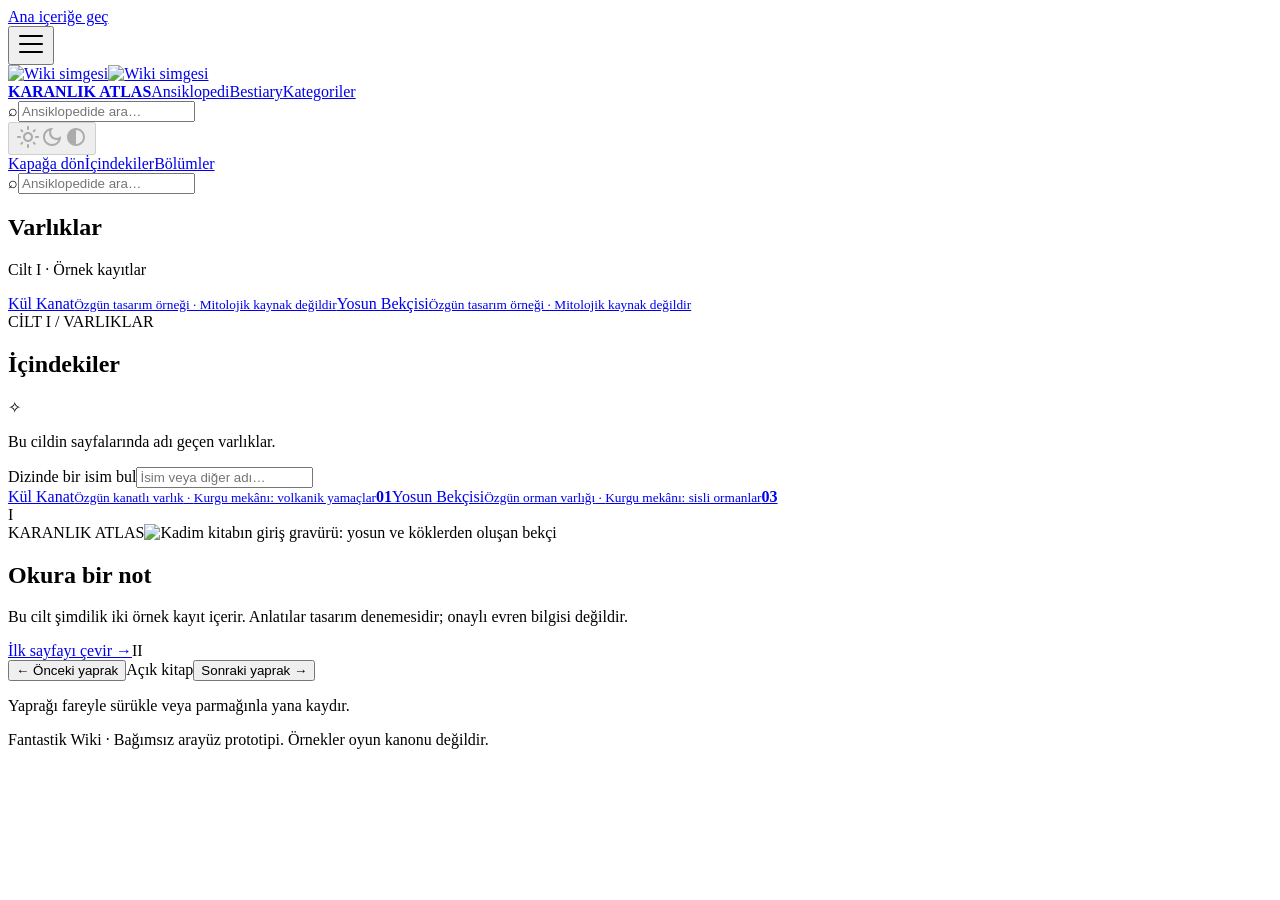
==== koleksiyon/index.html @ 3ed34eb4 "Publish audited fantasy bestiary preview" ====
<!doctype html>
<html lang="tr" dir="ltr" class="plugin-pages plugin-id-default" data-has-hydrated="false">
<head>
<meta charset="UTF-8">
<meta name="generator" content="Docusaurus v3.10.2">
<title data-rh="true">İçindekiler | Karanlık Atlas</title><meta data-rh="true" name="viewport" content="width=device-width,initial-scale=1"><meta data-rh="true" name="twitter:card" content="summary_large_image"><meta data-rh="true" property="og:url" content="https://luciusspinoza-design.github.io/evren-kutuphanesi/koleksiyon/"><meta data-rh="true" property="og:locale" content="tr"><meta data-rh="true" name="docusaurus_locale" content="tr"><meta data-rh="true" name="docusaurus_tag" content="default"><meta data-rh="true" name="docsearch:language" content="tr"><meta data-rh="true" name="docsearch:docusaurus_tag" content="default"><meta data-rh="true" property="og:title" content="İçindekiler | Karanlık Atlas"><link data-rh="true" rel="icon" href="/evren-kutuphanesi/img/sigil.svg"><link data-rh="true" rel="canonical" href="https://luciusspinoza-design.github.io/evren-kutuphanesi/koleksiyon/"><link data-rh="true" rel="alternate" href="https://luciusspinoza-design.github.io/evren-kutuphanesi/koleksiyon/" hreflang="tr"><link data-rh="true" rel="alternate" href="https://luciusspinoza-design.github.io/evren-kutuphanesi/koleksiyon/" hreflang="x-default"><link rel="stylesheet" href="/evren-kutuphanesi/assets/css/styles.7241ff84.css">
<script src="/evren-kutuphanesi/assets/js/runtime~main.72d3a893.js" defer="defer"></script>
<script src="/evren-kutuphanesi/assets/js/main.487dbd17.js" defer="defer"></script>
</head>
<body>
<svg style="display: none;"><defs>
<symbol id="theme-svg-external-link" viewBox="0 0 24 24"><path fill="currentColor" d="M21 13v10h-21v-19h12v2h-10v15h17v-8h2zm3-12h-10.988l4.035 4-6.977 7.07 2.828 2.828 6.977-7.07 4.125 4.172v-11z"/></symbol>
</defs></svg>
<script>!function(){var t=function(){try{return new URLSearchParams(window.location.search).get("docusaurus-theme")}catch(t){}}()||function(){try{return window.localStorage.getItem("theme")}catch(t){}}();document.documentElement.setAttribute("data-theme",t||"dark"),document.documentElement.setAttribute("data-theme-choice",t||"dark")}(),function(){try{const c=new URLSearchParams(window.location.search).entries();for(var[t,e]of c)if(t.startsWith("docusaurus-data-")){var a=t.replace("docusaurus-data-","data-");document.documentElement.setAttribute(a,e)}}catch(t){}}()</script><div id="__docusaurus"><link rel="preload" as="image" href="/evren-kutuphanesi/img/sigil.svg"><link rel="preload" as="image" href="/evren-kutuphanesi/img/yosun-bekcisi-engraving.png"><div role="region" aria-label="Ana içeriğe geç"><a class="skipToContent_nkWr" href="#__docusaurus_skipToContent_fallback">Ana içeriğe geç</a></div><nav aria-label="Ana menü" class="theme-layout-navbar navbar navbar--fixed-top"><div class="navbar__inner"><div class="theme-layout-navbar-left navbar__items"><button aria-label="Gezinme çubuğunu aç/kapat" aria-expanded="false" class="navbar__toggle clean-btn" type="button"><svg width="30" height="30" viewBox="0 0 30 30" aria-hidden="true"><path stroke="currentColor" stroke-linecap="round" stroke-miterlimit="10" stroke-width="2" d="M4 7h22M4 15h22M4 23h22"></path></svg></button><a class="navbar__brand" href="/evren-kutuphanesi/"><div class="navbar__logo"><img src="/evren-kutuphanesi/img/sigil.svg" alt="Wiki simgesi" class="themedComponent_H8pq themedComponent--light_bo02"><img src="/evren-kutuphanesi/img/sigil.svg" alt="Wiki simgesi" class="themedComponent_H8pq themedComponent--dark_gimN"></div><b class="navbar__title text--truncate">KARANLIK ATLAS</b></a><a class="navbar__item navbar__link" href="/evren-kutuphanesi/wiki/giris/">Ansiklopedi</a><a aria-current="page" class="navbar__item navbar__link navbar__link--active" href="/evren-kutuphanesi/koleksiyon/">Bestiary</a><a class="navbar__item navbar__link" href="/evren-kutuphanesi/wiki/kategoriler/">Kategoriler</a></div><div class="theme-layout-navbar-right navbar__items navbar__items--right"><div class="navbarSearchContainer_zWWo"><div class="wiki-search"><label class="search-label"><span aria-hidden="true">⌕</span><input type="search" aria-label="Wiki içinde ara" placeholder="Ansiklopedide ara…" aria-expanded="false" aria-controls="wiki-search-results" value=""></label></div></div><div class="toggle_DOSK colorModeToggle_ori7"><button class="clean-btn toggleButton_Y9KU toggleButtonDisabled_iuam" type="button" disabled="" title="system mode" aria-label="Karanlık ve aydınlık mod arasında geçiş yapın (şu anda system mode)"><svg viewBox="0 0 24 24" width="24" height="24" aria-hidden="true" class="toggleIcon_dsm5 lightToggleIcon_wRzh"><path fill="currentColor" d="M12,9c1.65,0,3,1.35,3,3s-1.35,3-3,3s-3-1.35-3-3S10.35,9,12,9 M12,7c-2.76,0-5,2.24-5,5s2.24,5,5,5s5-2.24,5-5 S14.76,7,12,7L12,7z M2,13l2,0c0.55,0,1-0.45,1-1s-0.45-1-1-1l-2,0c-0.55,0-1,0.45-1,1S1.45,13,2,13z M20,13l2,0c0.55,0,1-0.45,1-1 s-0.45-1-1-1l-2,0c-0.55,0-1,0.45-1,1S19.45,13,20,13z M11,2v2c0,0.55,0.45,1,1,1s1-0.45,1-1V2c0-0.55-0.45-1-1-1S11,1.45,11,2z M11,20v2c0,0.55,0.45,1,1,1s1-0.45,1-1v-2c0-0.55-0.45-1-1-1C11.45,19,11,19.45,11,20z M5.99,4.58c-0.39-0.39-1.03-0.39-1.41,0 c-0.39,0.39-0.39,1.03,0,1.41l1.06,1.06c0.39,0.39,1.03,0.39,1.41,0s0.39-1.03,0-1.41L5.99,4.58z M18.36,16.95 c-0.39-0.39-1.03-0.39-1.41,0c-0.39,0.39-0.39,1.03,0,1.41l1.06,1.06c0.39,0.39,1.03,0.39,1.41,0c0.39-0.39,0.39-1.03,0-1.41 L18.36,16.95z M19.42,5.99c0.39-0.39,0.39-1.03,0-1.41c-0.39-0.39-1.03-0.39-1.41,0l-1.06,1.06c-0.39,0.39-0.39,1.03,0,1.41 s1.03,0.39,1.41,0L19.42,5.99z M7.05,18.36c0.39-0.39,0.39-1.03,0-1.41c-0.39-0.39-1.03-0.39-1.41,0l-1.06,1.06 c-0.39,0.39-0.39,1.03,0,1.41s1.03,0.39,1.41,0L7.05,18.36z"></path></svg><svg viewBox="0 0 24 24" width="24" height="24" aria-hidden="true" class="toggleIcon_dsm5 darkToggleIcon_RGcG"><path fill="currentColor" d="M9.37,5.51C9.19,6.15,9.1,6.82,9.1,7.5c0,4.08,3.32,7.4,7.4,7.4c0.68,0,1.35-0.09,1.99-0.27C17.45,17.19,14.93,19,12,19 c-3.86,0-7-3.14-7-7C5,9.07,6.81,6.55,9.37,5.51z M12,3c-4.97,0-9,4.03-9,9s4.03,9,9,9s9-4.03,9-9c0-0.46-0.04-0.92-0.1-1.36 c-0.98,1.37-2.58,2.26-4.4,2.26c-2.98,0-5.4-2.42-5.4-5.4c0-1.81,0.89-3.42,2.26-4.4C12.92,3.04,12.46,3,12,3L12,3z"></path></svg><svg viewBox="0 0 24 24" width="24" height="24" aria-hidden="true" class="toggleIcon_dsm5 systemToggleIcon_urN4"><path fill="currentColor" d="m12 21c4.971 0 9-4.029 9-9s-4.029-9-9-9-9 4.029-9 9 4.029 9 9 9zm4.95-13.95c1.313 1.313 2.05 3.093 2.05 4.95s-0.738 3.637-2.05 4.95c-1.313 1.313-3.093 2.05-4.95 2.05v-14c1.857 0 3.637 0.737 4.95 2.05z"></path></svg></button></div></div></div><div role="presentation" class="navbar-sidebar__backdrop"></div></nav><div id="__docusaurus_skipToContent_fallback" class="theme-layout-main main-wrapper mainWrapper_FCFP"><div class="grimoire-scene is-open-book"><nav class="book-ribbons" aria-label="Kitap ayraçları"><a href="/evren-kutuphanesi/">Kapağa dön</a><a href="/evren-kutuphanesi/koleksiyon/">İçindekiler</a><a href="/evren-kutuphanesi/wiki/kategoriler/">Bölümler</a><div class="wiki-search"><label class="search-label"><span aria-hidden="true">⌕</span><input type="search" aria-label="Wiki içinde ara" placeholder="Ansiklopedide ara…" aria-expanded="false" aria-controls="wiki-search-results" value=""></label></div></nav><div class="book-workspace"><aside class="creature-register"><h2>Varlıklar</h2><p>Cilt I · Örnek kayıtlar</p><nav aria-label="Yaratık listesi"><a href="/evren-kutuphanesi/wiki/yaratiklar/kul-kanat/">Kül Kanat<small>Özgün tasarım örneği · Mitolojik kaynak değildir</small></a><a href="/evren-kutuphanesi/wiki/yaratiklar/yosun-bekcisi/">Yosun Bekçisi<small>Özgün tasarım örneği · Mitolojik kaynak değildir</small></a></nav></aside><div class="book-reading-area"><main class="book-desk"><div class="interactive-book"><section class="book-spread physical-spread" data-single="false" data-page="0" aria-label="Kitabın içindekiler sayfası"><div class="paper-page"><span class="folio-kicker">CİLT I / VARLIKLAR</span><h1>İçindekiler</h1><div class="book-rule">✧</div><p>Bu cildin sayfalarında adı geçen varlıklar.</p><label class="ink-search">Dizinde bir isim bul<input type="search" aria-label="Yaratıkları filtrele" placeholder="İsim veya diğer adı…" value=""></label><div class="contents-entries"><a href="/evren-kutuphanesi/wiki/yaratiklar/kul-kanat/"><span>Kül Kanat<small>Özgün kanatlı varlık<!-- --> · <!-- -->Kurgu mekânı: volkanik yamaçlar</small></span><i aria-hidden="true"></i><b>01</b></a><a href="/evren-kutuphanesi/wiki/yaratiklar/yosun-bekcisi/"><span>Yosun Bekçisi<small>Özgün orman varlığı<!-- --> · <!-- -->Kurgu mekânı: sisli ormanlar</small></span><i aria-hidden="true"></i><b>03</b></a></div><span class="folio-number">I</span></div><div class="paper-page frontispiece"><span class="folio-kicker">KARANLIK ATLAS</span><img src="/evren-kutuphanesi/img/yosun-bekcisi-engraving.png" alt="Kadim kitabın giriş gravürü: yosun ve köklerden oluşan bekçi" width="1024" height="1536"><h2>Okura bir not</h2><p>Bu cilt şimdilik iki örnek kayıt içerir. Anlatılar tasarım denemesidir; onaylı evren bilgisi değildir.</p><a class="ink-next" href="/evren-kutuphanesi/wiki/yaratiklar/kul-kanat/">İlk sayfayı çevir →</a><span class="folio-number">II</span></div></section><div class="turn-controls"><button aria-label="Önceki yaprağı çevir">← Önceki yaprak</button><span aria-live="polite">Açık kitap</span><button aria-label="Sonraki yaprağı çevir">Sonraki yaprak →</button></div><p class="turn-hint">Yaprağı fareyle sürükle veya parmağınla yana kaydır.</p></div></main></div></div></div></div><footer class="theme-layout-footer footer footer--dark"><div class="container container-fluid"><div class="footer__bottom text--center"><div class="footer__copyright">Fantastik Wiki · Bağımsız arayüz prototipi. Örnekler oyun kanonu değildir.</div></div></div></footer></div>
</body>
</html>
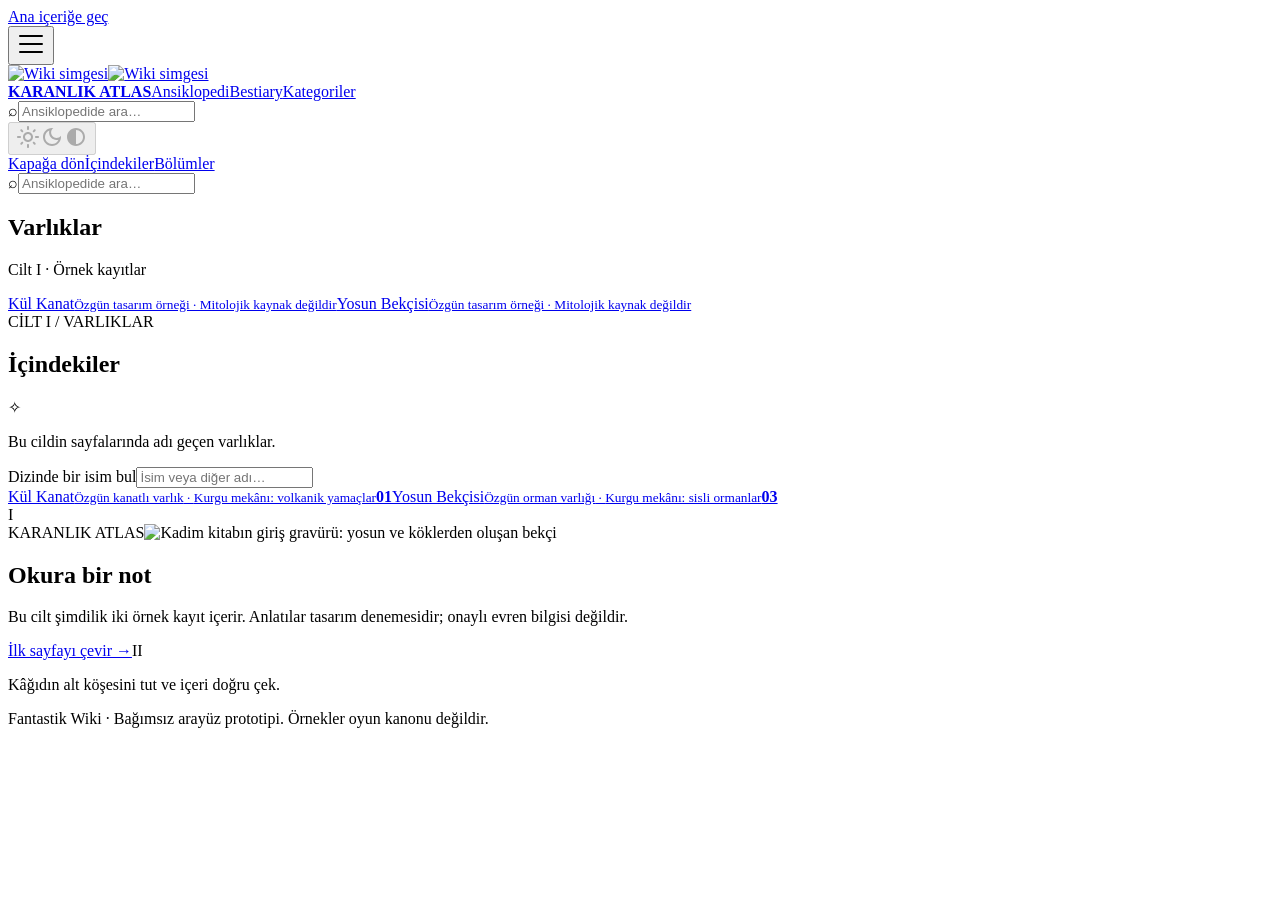
==== commit 9c430575: "Publish draggable paper-corner preview" ====
--- a/koleksiyon/index.html
+++ b/koleksiyon/index.html
@@ -3,14 +3,14 @@
 <head>
 <meta charset="UTF-8">
 <meta name="generator" content="Docusaurus v3.10.2">
-<title data-rh="true">İçindekiler | Karanlık Atlas</title><meta data-rh="true" name="viewport" content="width=device-width,initial-scale=1"><meta data-rh="true" name="twitter:card" content="summary_large_image"><meta data-rh="true" property="og:url" content="https://luciusspinoza-design.github.io/evren-kutuphanesi/koleksiyon/"><meta data-rh="true" property="og:locale" content="tr"><meta data-rh="true" name="docusaurus_locale" content="tr"><meta data-rh="true" name="docusaurus_tag" content="default"><meta data-rh="true" name="docsearch:language" content="tr"><meta data-rh="true" name="docsearch:docusaurus_tag" content="default"><meta data-rh="true" property="og:title" content="İçindekiler | Karanlık Atlas"><link data-rh="true" rel="icon" href="/evren-kutuphanesi/img/sigil.svg"><link data-rh="true" rel="canonical" href="https://luciusspinoza-design.github.io/evren-kutuphanesi/koleksiyon/"><link data-rh="true" rel="alternate" href="https://luciusspinoza-design.github.io/evren-kutuphanesi/koleksiyon/" hreflang="tr"><link data-rh="true" rel="alternate" href="https://luciusspinoza-design.github.io/evren-kutuphanesi/koleksiyon/" hreflang="x-default"><link rel="stylesheet" href="/evren-kutuphanesi/assets/css/styles.7241ff84.css">
-<script src="/evren-kutuphanesi/assets/js/runtime~main.72d3a893.js" defer="defer"></script>
-<script src="/evren-kutuphanesi/assets/js/main.487dbd17.js" defer="defer"></script>
+<title data-rh="true">İçindekiler | Karanlık Atlas</title><meta data-rh="true" name="viewport" content="width=device-width,initial-scale=1"><meta data-rh="true" name="twitter:card" content="summary_large_image"><meta data-rh="true" property="og:url" content="https://luciusspinoza-design.github.io/evren-kutuphanesi/koleksiyon/"><meta data-rh="true" property="og:locale" content="tr"><meta data-rh="true" name="docusaurus_locale" content="tr"><meta data-rh="true" name="docusaurus_tag" content="default"><meta data-rh="true" name="docsearch:language" content="tr"><meta data-rh="true" name="docsearch:docusaurus_tag" content="default"><meta data-rh="true" property="og:title" content="İçindekiler | Karanlık Atlas"><link data-rh="true" rel="icon" href="/evren-kutuphanesi/img/sigil.svg"><link data-rh="true" rel="canonical" href="https://luciusspinoza-design.github.io/evren-kutuphanesi/koleksiyon/"><link data-rh="true" rel="alternate" href="https://luciusspinoza-design.github.io/evren-kutuphanesi/koleksiyon/" hreflang="tr"><link data-rh="true" rel="alternate" href="https://luciusspinoza-design.github.io/evren-kutuphanesi/koleksiyon/" hreflang="x-default"><link rel="stylesheet" href="/evren-kutuphanesi/assets/css/styles.1ae2dfdb.css">
+<script src="/evren-kutuphanesi/assets/js/runtime~main.a0d4f2ea.js" defer="defer"></script>
+<script src="/evren-kutuphanesi/assets/js/main.1bc5f656.js" defer="defer"></script>
 </head>
 <body>
 <svg style="display: none;"><defs>
 <symbol id="theme-svg-external-link" viewBox="0 0 24 24"><path fill="currentColor" d="M21 13v10h-21v-19h12v2h-10v15h17v-8h2zm3-12h-10.988l4.035 4-6.977 7.07 2.828 2.828 6.977-7.07 4.125 4.172v-11z"/></symbol>
 </defs></svg>
-<script>!function(){var t=function(){try{return new URLSearchParams(window.location.search).get("docusaurus-theme")}catch(t){}}()||function(){try{return window.localStorage.getItem("theme")}catch(t){}}();document.documentElement.setAttribute("data-theme",t||"dark"),document.documentElement.setAttribute("data-theme-choice",t||"dark")}(),function(){try{const c=new URLSearchParams(window.location.search).entries();for(var[t,e]of c)if(t.startsWith("docusaurus-data-")){var a=t.replace("docusaurus-data-","data-");document.documentElement.setAttribute(a,e)}}catch(t){}}()</script><div id="__docusaurus"><link rel="preload" as="image" href="/evren-kutuphanesi/img/sigil.svg"><link rel="preload" as="image" href="/evren-kutuphanesi/img/yosun-bekcisi-engraving.png"><div role="region" aria-label="Ana içeriğe geç"><a class="skipToContent_nkWr" href="#__docusaurus_skipToContent_fallback">Ana içeriğe geç</a></div><nav aria-label="Ana menü" class="theme-layout-navbar navbar navbar--fixed-top"><div class="navbar__inner"><div class="theme-layout-navbar-left navbar__items"><button aria-label="Gezinme çubuğunu aç/kapat" aria-expanded="false" class="navbar__toggle clean-btn" type="button"><svg width="30" height="30" viewBox="0 0 30 30" aria-hidden="true"><path stroke="currentColor" stroke-linecap="round" stroke-miterlimit="10" stroke-width="2" d="M4 7h22M4 15h22M4 23h22"></path></svg></button><a class="navbar__brand" href="/evren-kutuphanesi/"><div class="navbar__logo"><img src="/evren-kutuphanesi/img/sigil.svg" alt="Wiki simgesi" class="themedComponent_H8pq themedComponent--light_bo02"><img src="/evren-kutuphanesi/img/sigil.svg" alt="Wiki simgesi" class="themedComponent_H8pq themedComponent--dark_gimN"></div><b class="navbar__title text--truncate">KARANLIK ATLAS</b></a><a class="navbar__item navbar__link" href="/evren-kutuphanesi/wiki/giris/">Ansiklopedi</a><a aria-current="page" class="navbar__item navbar__link navbar__link--active" href="/evren-kutuphanesi/koleksiyon/">Bestiary</a><a class="navbar__item navbar__link" href="/evren-kutuphanesi/wiki/kategoriler/">Kategoriler</a></div><div class="theme-layout-navbar-right navbar__items navbar__items--right"><div class="navbarSearchContainer_zWWo"><div class="wiki-search"><label class="search-label"><span aria-hidden="true">⌕</span><input type="search" aria-label="Wiki içinde ara" placeholder="Ansiklopedide ara…" aria-expanded="false" aria-controls="wiki-search-results" value=""></label></div></div><div class="toggle_DOSK colorModeToggle_ori7"><button class="clean-btn toggleButton_Y9KU toggleButtonDisabled_iuam" type="button" disabled="" title="system mode" aria-label="Karanlık ve aydınlık mod arasında geçiş yapın (şu anda system mode)"><svg viewBox="0 0 24 24" width="24" height="24" aria-hidden="true" class="toggleIcon_dsm5 lightToggleIcon_wRzh"><path fill="currentColor" d="M12,9c1.65,0,3,1.35,3,3s-1.35,3-3,3s-3-1.35-3-3S10.35,9,12,9 M12,7c-2.76,0-5,2.24-5,5s2.24,5,5,5s5-2.24,5-5 S14.76,7,12,7L12,7z M2,13l2,0c0.55,0,1-0.45,1-1s-0.45-1-1-1l-2,0c-0.55,0-1,0.45-1,1S1.45,13,2,13z M20,13l2,0c0.55,0,1-0.45,1-1 s-0.45-1-1-1l-2,0c-0.55,0-1,0.45-1,1S19.45,13,20,13z M11,2v2c0,0.55,0.45,1,1,1s1-0.45,1-1V2c0-0.55-0.45-1-1-1S11,1.45,11,2z M11,20v2c0,0.55,0.45,1,1,1s1-0.45,1-1v-2c0-0.55-0.45-1-1-1C11.45,19,11,19.45,11,20z M5.99,4.58c-0.39-0.39-1.03-0.39-1.41,0 c-0.39,0.39-0.39,1.03,0,1.41l1.06,1.06c0.39,0.39,1.03,0.39,1.41,0s0.39-1.03,0-1.41L5.99,4.58z M18.36,16.95 c-0.39-0.39-1.03-0.39-1.41,0c-0.39,0.39-0.39,1.03,0,1.41l1.06,1.06c0.39,0.39,1.03,0.39,1.41,0c0.39-0.39,0.39-1.03,0-1.41 L18.36,16.95z M19.42,5.99c0.39-0.39,0.39-1.03,0-1.41c-0.39-0.39-1.03-0.39-1.41,0l-1.06,1.06c-0.39,0.39-0.39,1.03,0,1.41 s1.03,0.39,1.41,0L19.42,5.99z M7.05,18.36c0.39-0.39,0.39-1.03,0-1.41c-0.39-0.39-1.03-0.39-1.41,0l-1.06,1.06 c-0.39,0.39-0.39,1.03,0,1.41s1.03,0.39,1.41,0L7.05,18.36z"></path></svg><svg viewBox="0 0 24 24" width="24" height="24" aria-hidden="true" class="toggleIcon_dsm5 darkToggleIcon_RGcG"><path fill="currentColor" d="M9.37,5.51C9.19,6.15,9.1,6.82,9.1,7.5c0,4.08,3.32,7.4,7.4,7.4c0.68,0,1.35-0.09,1.99-0.27C17.45,17.19,14.93,19,12,19 c-3.86,0-7-3.14-7-7C5,9.07,6.81,6.55,9.37,5.51z M12,3c-4.97,0-9,4.03-9,9s4.03,9,9,9s9-4.03,9-9c0-0.46-0.04-0.92-0.1-1.36 c-0.98,1.37-2.58,2.26-4.4,2.26c-2.98,0-5.4-2.42-5.4-5.4c0-1.81,0.89-3.42,2.26-4.4C12.92,3.04,12.46,3,12,3L12,3z"></path></svg><svg viewBox="0 0 24 24" width="24" height="24" aria-hidden="true" class="toggleIcon_dsm5 systemToggleIcon_urN4"><path fill="currentColor" d="m12 21c4.971 0 9-4.029 9-9s-4.029-9-9-9-9 4.029-9 9 4.029 9 9 9zm4.95-13.95c1.313 1.313 2.05 3.093 2.05 4.95s-0.738 3.637-2.05 4.95c-1.313 1.313-3.093 2.05-4.95 2.05v-14c1.857 0 3.637 0.737 4.95 2.05z"></path></svg></button></div></div></div><div role="presentation" class="navbar-sidebar__backdrop"></div></nav><div id="__docusaurus_skipToContent_fallback" class="theme-layout-main main-wrapper mainWrapper_FCFP"><div class="grimoire-scene is-open-book"><nav class="book-ribbons" aria-label="Kitap ayraçları"><a href="/evren-kutuphanesi/">Kapağa dön</a><a href="/evren-kutuphanesi/koleksiyon/">İçindekiler</a><a href="/evren-kutuphanesi/wiki/kategoriler/">Bölümler</a><div class="wiki-search"><label class="search-label"><span aria-hidden="true">⌕</span><input type="search" aria-label="Wiki içinde ara" placeholder="Ansiklopedide ara…" aria-expanded="false" aria-controls="wiki-search-results" value=""></label></div></nav><div class="book-workspace"><aside class="creature-register"><h2>Varlıklar</h2><p>Cilt I · Örnek kayıtlar</p><nav aria-label="Yaratık listesi"><a href="/evren-kutuphanesi/wiki/yaratiklar/kul-kanat/">Kül Kanat<small>Özgün tasarım örneği · Mitolojik kaynak değildir</small></a><a href="/evren-kutuphanesi/wiki/yaratiklar/yosun-bekcisi/">Yosun Bekçisi<small>Özgün tasarım örneği · Mitolojik kaynak değildir</small></a></nav></aside><div class="book-reading-area"><main class="book-desk"><div class="interactive-book"><section class="book-spread physical-spread" data-single="false" data-page="0" aria-label="Kitabın içindekiler sayfası"><div class="paper-page"><span class="folio-kicker">CİLT I / VARLIKLAR</span><h1>İçindekiler</h1><div class="book-rule">✧</div><p>Bu cildin sayfalarında adı geçen varlıklar.</p><label class="ink-search">Dizinde bir isim bul<input type="search" aria-label="Yaratıkları filtrele" placeholder="İsim veya diğer adı…" value=""></label><div class="contents-entries"><a href="/evren-kutuphanesi/wiki/yaratiklar/kul-kanat/"><span>Kül Kanat<small>Özgün kanatlı varlık<!-- --> · <!-- -->Kurgu mekânı: volkanik yamaçlar</small></span><i aria-hidden="true"></i><b>01</b></a><a href="/evren-kutuphanesi/wiki/yaratiklar/yosun-bekcisi/"><span>Yosun Bekçisi<small>Özgün orman varlığı<!-- --> · <!-- -->Kurgu mekânı: sisli ormanlar</small></span><i aria-hidden="true"></i><b>03</b></a></div><span class="folio-number">I</span></div><div class="paper-page frontispiece"><span class="folio-kicker">KARANLIK ATLAS</span><img src="/evren-kutuphanesi/img/yosun-bekcisi-engraving.png" alt="Kadim kitabın giriş gravürü: yosun ve köklerden oluşan bekçi" width="1024" height="1536"><h2>Okura bir not</h2><p>Bu cilt şimdilik iki örnek kayıt içerir. Anlatılar tasarım denemesidir; onaylı evren bilgisi değildir.</p><a class="ink-next" href="/evren-kutuphanesi/wiki/yaratiklar/kul-kanat/">İlk sayfayı çevir →</a><span class="folio-number">II</span></div></section><div class="turn-controls"><button aria-label="Önceki yaprağı çevir">← Önceki yaprak</button><span aria-live="polite">Açık kitap</span><button aria-label="Sonraki yaprağı çevir">Sonraki yaprak →</button></div><p class="turn-hint">Yaprağı fareyle sürükle veya parmağınla yana kaydır.</p></div></main></div></div></div></div><footer class="theme-layout-footer footer footer--dark"><div class="container container-fluid"><div class="footer__bottom text--center"><div class="footer__copyright">Fantastik Wiki · Bağımsız arayüz prototipi. Örnekler oyun kanonu değildir.</div></div></div></footer></div>
+<script>!function(){var t=function(){try{return new URLSearchParams(window.location.search).get("docusaurus-theme")}catch(t){}}()||function(){try{return window.localStorage.getItem("theme")}catch(t){}}();document.documentElement.setAttribute("data-theme",t||"dark"),document.documentElement.setAttribute("data-theme-choice",t||"dark")}(),function(){try{const c=new URLSearchParams(window.location.search).entries();for(var[t,e]of c)if(t.startsWith("docusaurus-data-")){var a=t.replace("docusaurus-data-","data-");document.documentElement.setAttribute(a,e)}}catch(t){}}()</script><div id="__docusaurus"><link rel="preload" as="image" href="/evren-kutuphanesi/img/sigil.svg"><link rel="preload" as="image" href="/evren-kutuphanesi/img/yosun-bekcisi-engraving.png"><div role="region" aria-label="Ana içeriğe geç"><a class="skipToContent_nkWr" href="#__docusaurus_skipToContent_fallback">Ana içeriğe geç</a></div><nav aria-label="Ana menü" class="theme-layout-navbar navbar navbar--fixed-top"><div class="navbar__inner"><div class="theme-layout-navbar-left navbar__items"><button aria-label="Gezinme çubuğunu aç/kapat" aria-expanded="false" class="navbar__toggle clean-btn" type="button"><svg width="30" height="30" viewBox="0 0 30 30" aria-hidden="true"><path stroke="currentColor" stroke-linecap="round" stroke-miterlimit="10" stroke-width="2" d="M4 7h22M4 15h22M4 23h22"></path></svg></button><a class="navbar__brand" href="/evren-kutuphanesi/"><div class="navbar__logo"><img src="/evren-kutuphanesi/img/sigil.svg" alt="Wiki simgesi" class="themedComponent_H8pq themedComponent--light_bo02"><img src="/evren-kutuphanesi/img/sigil.svg" alt="Wiki simgesi" class="themedComponent_H8pq themedComponent--dark_gimN"></div><b class="navbar__title text--truncate">KARANLIK ATLAS</b></a><a class="navbar__item navbar__link" href="/evren-kutuphanesi/wiki/giris/">Ansiklopedi</a><a aria-current="page" class="navbar__item navbar__link navbar__link--active" href="/evren-kutuphanesi/koleksiyon/">Bestiary</a><a class="navbar__item navbar__link" href="/evren-kutuphanesi/wiki/kategoriler/">Kategoriler</a></div><div class="theme-layout-navbar-right navbar__items navbar__items--right"><div class="navbarSearchContainer_zWWo"><div class="wiki-search"><label class="search-label"><span aria-hidden="true">⌕</span><input type="search" aria-label="Wiki içinde ara" placeholder="Ansiklopedide ara…" aria-expanded="false" aria-controls="wiki-search-results" value=""></label></div></div><div class="toggle_DOSK colorModeToggle_ori7"><button class="clean-btn toggleButton_Y9KU toggleButtonDisabled_iuam" type="button" disabled="" title="system mode" aria-label="Karanlık ve aydınlık mod arasında geçiş yapın (şu anda system mode)"><svg viewBox="0 0 24 24" width="24" height="24" aria-hidden="true" class="toggleIcon_dsm5 lightToggleIcon_wRzh"><path fill="currentColor" d="M12,9c1.65,0,3,1.35,3,3s-1.35,3-3,3s-3-1.35-3-3S10.35,9,12,9 M12,7c-2.76,0-5,2.24-5,5s2.24,5,5,5s5-2.24,5-5 S14.76,7,12,7L12,7z M2,13l2,0c0.55,0,1-0.45,1-1s-0.45-1-1-1l-2,0c-0.55,0-1,0.45-1,1S1.45,13,2,13z M20,13l2,0c0.55,0,1-0.45,1-1 s-0.45-1-1-1l-2,0c-0.55,0-1,0.45-1,1S19.45,13,20,13z M11,2v2c0,0.55,0.45,1,1,1s1-0.45,1-1V2c0-0.55-0.45-1-1-1S11,1.45,11,2z M11,20v2c0,0.55,0.45,1,1,1s1-0.45,1-1v-2c0-0.55-0.45-1-1-1C11.45,19,11,19.45,11,20z M5.99,4.58c-0.39-0.39-1.03-0.39-1.41,0 c-0.39,0.39-0.39,1.03,0,1.41l1.06,1.06c0.39,0.39,1.03,0.39,1.41,0s0.39-1.03,0-1.41L5.99,4.58z M18.36,16.95 c-0.39-0.39-1.03-0.39-1.41,0c-0.39,0.39-0.39,1.03,0,1.41l1.06,1.06c0.39,0.39,1.03,0.39,1.41,0c0.39-0.39,0.39-1.03,0-1.41 L18.36,16.95z M19.42,5.99c0.39-0.39,0.39-1.03,0-1.41c-0.39-0.39-1.03-0.39-1.41,0l-1.06,1.06c-0.39,0.39-0.39,1.03,0,1.41 s1.03,0.39,1.41,0L19.42,5.99z M7.05,18.36c0.39-0.39,0.39-1.03,0-1.41c-0.39-0.39-1.03-0.39-1.41,0l-1.06,1.06 c-0.39,0.39-0.39,1.03,0,1.41s1.03,0.39,1.41,0L7.05,18.36z"></path></svg><svg viewBox="0 0 24 24" width="24" height="24" aria-hidden="true" class="toggleIcon_dsm5 darkToggleIcon_RGcG"><path fill="currentColor" d="M9.37,5.51C9.19,6.15,9.1,6.82,9.1,7.5c0,4.08,3.32,7.4,7.4,7.4c0.68,0,1.35-0.09,1.99-0.27C17.45,17.19,14.93,19,12,19 c-3.86,0-7-3.14-7-7C5,9.07,6.81,6.55,9.37,5.51z M12,3c-4.97,0-9,4.03-9,9s4.03,9,9,9s9-4.03,9-9c0-0.46-0.04-0.92-0.1-1.36 c-0.98,1.37-2.58,2.26-4.4,2.26c-2.98,0-5.4-2.42-5.4-5.4c0-1.81,0.89-3.42,2.26-4.4C12.92,3.04,12.46,3,12,3L12,3z"></path></svg><svg viewBox="0 0 24 24" width="24" height="24" aria-hidden="true" class="toggleIcon_dsm5 systemToggleIcon_urN4"><path fill="currentColor" d="m12 21c4.971 0 9-4.029 9-9s-4.029-9-9-9-9 4.029-9 9 4.029 9 9 9zm4.95-13.95c1.313 1.313 2.05 3.093 2.05 4.95s-0.738 3.637-2.05 4.95c-1.313 1.313-3.093 2.05-4.95 2.05v-14c1.857 0 3.637 0.737 4.95 2.05z"></path></svg></button></div></div></div><div role="presentation" class="navbar-sidebar__backdrop"></div></nav><div id="__docusaurus_skipToContent_fallback" class="theme-layout-main main-wrapper mainWrapper_FCFP"><div class="grimoire-scene is-open-book"><nav class="book-ribbons" aria-label="Kitap ayraçları"><a href="/evren-kutuphanesi/">Kapağa dön</a><a href="/evren-kutuphanesi/koleksiyon/">İçindekiler</a><a href="/evren-kutuphanesi/wiki/kategoriler/">Bölümler</a><div class="wiki-search"><label class="search-label"><span aria-hidden="true">⌕</span><input type="search" aria-label="Wiki içinde ara" placeholder="Ansiklopedide ara…" aria-expanded="false" aria-controls="wiki-search-results" value=""></label></div></nav><div class="book-workspace"><aside class="creature-register"><h2>Varlıklar</h2><p>Cilt I · Örnek kayıtlar</p><nav aria-label="Yaratık listesi"><a href="/evren-kutuphanesi/wiki/yaratiklar/kul-kanat/">Kül Kanat<small>Özgün tasarım örneği · Mitolojik kaynak değildir</small></a><a href="/evren-kutuphanesi/wiki/yaratiklar/yosun-bekcisi/">Yosun Bekçisi<small>Özgün tasarım örneği · Mitolojik kaynak değildir</small></a></nav></aside><div class="book-reading-area"><main class="book-desk"><div class="interactive-book"><section class="book-spread physical-spread" data-single="false" data-page="0" aria-label="Kitabın içindekiler sayfası"><div class="paper-page"><span class="folio-kicker">CİLT I / VARLIKLAR</span><h1>İçindekiler</h1><div class="book-rule">✧</div><p>Bu cildin sayfalarında adı geçen varlıklar.</p><label class="ink-search">Dizinde bir isim bul<input type="search" aria-label="Yaratıkları filtrele" placeholder="İsim veya diğer adı…" value=""></label><div class="contents-entries"><a href="/evren-kutuphanesi/wiki/yaratiklar/kul-kanat/"><span>Kül Kanat<small>Özgün kanatlı varlık<!-- --> · <!-- -->Kurgu mekânı: volkanik yamaçlar</small></span><i aria-hidden="true"></i><b>01</b></a><a href="/evren-kutuphanesi/wiki/yaratiklar/yosun-bekcisi/"><span>Yosun Bekçisi<small>Özgün orman varlığı<!-- --> · <!-- -->Kurgu mekânı: sisli ormanlar</small></span><i aria-hidden="true"></i><b>03</b></a></div><span class="folio-number">I</span></div><div class="paper-page frontispiece"><span class="folio-kicker">KARANLIK ATLAS</span><img src="/evren-kutuphanesi/img/yosun-bekcisi-engraving.png" alt="Kadim kitabın giriş gravürü: yosun ve köklerden oluşan bekçi" width="1024" height="1536"><h2>Okura bir not</h2><p>Bu cilt şimdilik iki örnek kayıt içerir. Anlatılar tasarım denemesidir; onaylı evren bilgisi değildir.</p><a class="ink-next" href="/evren-kutuphanesi/wiki/yaratiklar/kul-kanat/">İlk sayfayı çevir →</a><span class="folio-number">II</span></div><div class="paper-grip paper-grip-back" data-turn-edge="back" role="button" tabindex="0" aria-label="Önceki yaprak: köşeyi sağa sürükle"><span aria-hidden="true"></span></div><div class="paper-grip paper-grip-forward" data-turn-edge="forward" role="button" tabindex="0" aria-label="Sonraki yaprak: köşeyi sola sürükle"><span aria-hidden="true"></span></div></section><p class="turn-hint" aria-live="polite">Kâğıdın alt köşesini tut ve içeri doğru çek.</p></div></main></div></div></div></div><footer class="theme-layout-footer footer footer--dark"><div class="container container-fluid"><div class="footer__bottom text--center"><div class="footer__copyright">Fantastik Wiki · Bağımsız arayüz prototipi. Örnekler oyun kanonu değildir.</div></div></div></footer></div>
 </body>
 </html>
